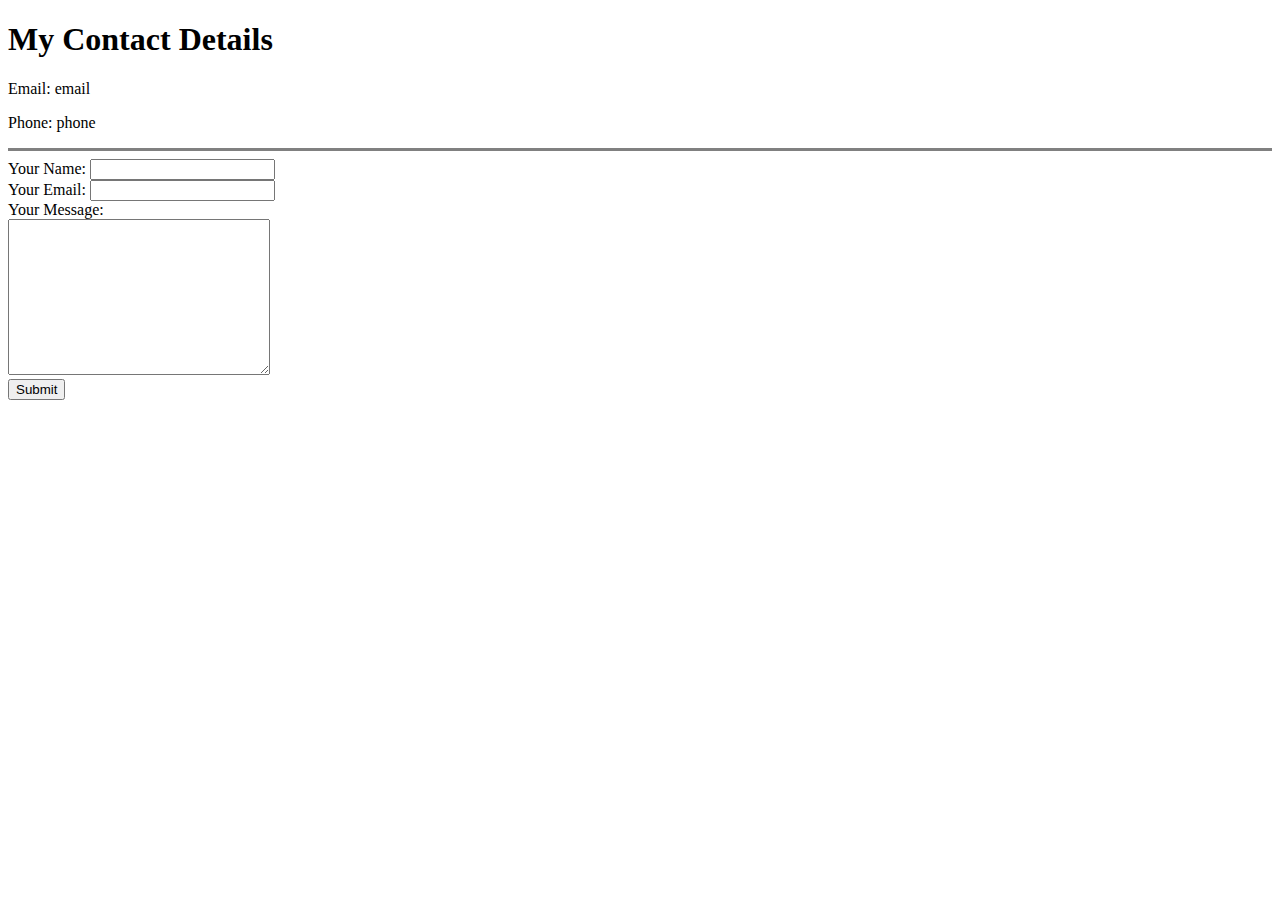
==== contacts.html @ a770e05c "Added first files" ====
<!DOCTYPE html>
<html lang="en" dir="ltr">

<head>
  <meta charset="utf-8">
  <title>Contacts</title>
</head>

<body>
  <h1>My Contact Details</h1>
  <p>Email: email</p>
  <p>Phone: phone</p>
  <hr size="3" noshade>
  <form action="mailto:aagamsshah30@gmail.com" method="post" enctype="text/plain">
    <label for="">Your Name:</label>
    <input type="text" name="yourName" value="">
    <br>
    <label for="">Your Email:</label>
    <input type="email" name="yourEmail" value="">
    <br>
    <label for="">Your Message:</label>
    <br>
    <textarea name="yourMessage" rows="10" cols="30"></textarea>
    <br>
    <input type="submit" name="">
  </form>
</body>

</html>
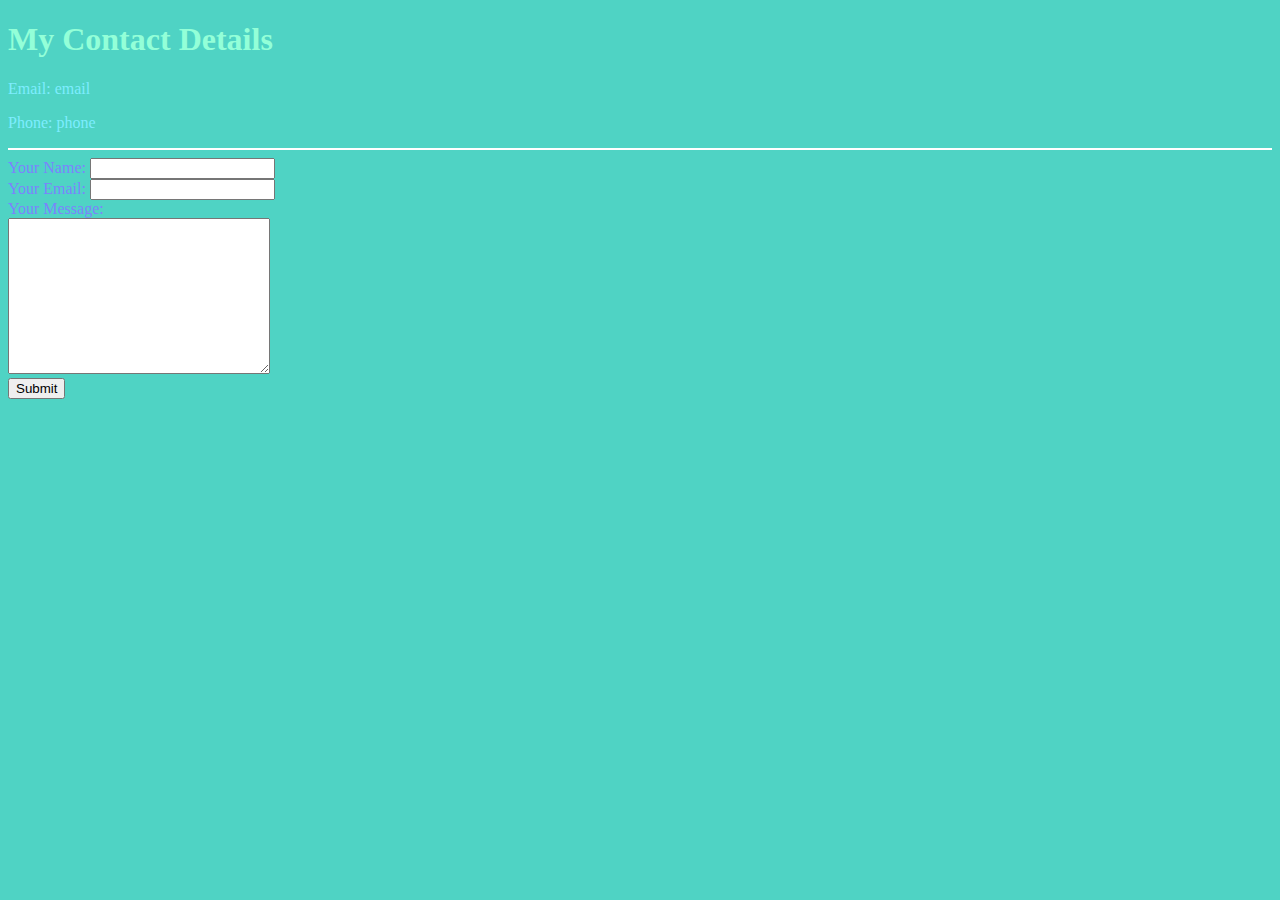
==== commit 447a2fe8: "Second Version" ====
--- a/contacts.html
+++ b/contacts.html
@@ -4,6 +4,7 @@
 <head>
   <meta charset="utf-8">
   <title>Contacts</title>
+  <link rel="stylesheet" href="css/styles.css">
 </head>
 
 <body>
--- a/css/styles.css
+++ b/css/styles.css
@@ -0,0 +1,34 @@
+body {
+  background-color: #4FD3C4;
+}
+
+
+hr {
+  background-color: white;
+  border-style: none;
+  height: 2px;
+}
+
+h1 {
+  color: #93FFD8;
+}
+
+h3 {
+  color: #93FFD8;
+}
+
+p {
+  color: #7DEDFF;
+}
+
+li {
+  color: #7DEDFF;
+}
+
+td {
+  color: #7DEDFF;
+}
+
+label {
+  color: #7C83FD;
+}
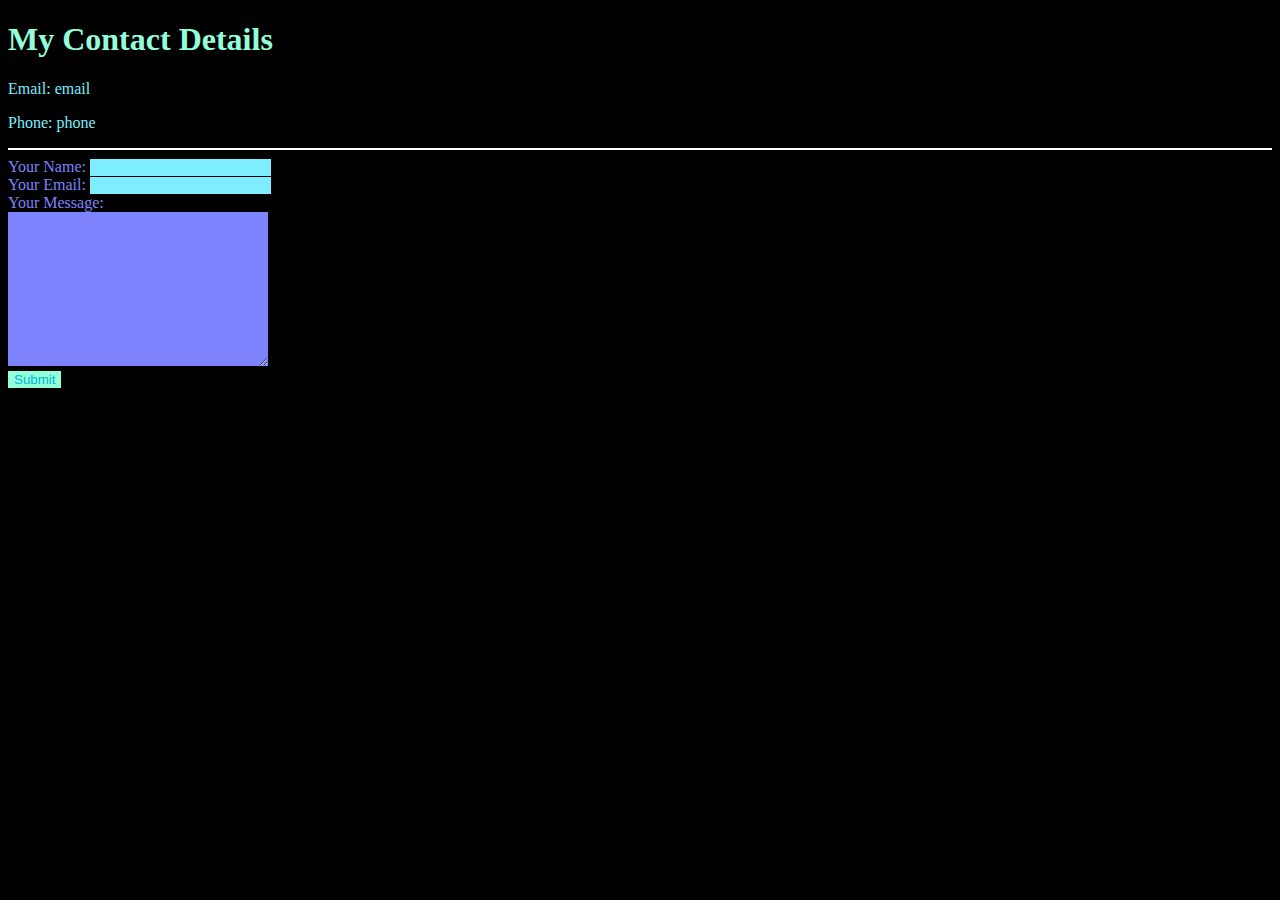
==== commit e24c06be: "3rd change" ====
--- a/contacts.html
+++ b/contacts.html
@@ -14,16 +14,16 @@
   <hr size="3" noshade>
   <form action="mailto:aagamsshah30@gmail.com" method="post" enctype="text/plain">
     <label for="">Your Name:</label>
-    <input type="text" name="yourName" value="">
+    <input class="contacter" type="text" name="yourName" value="">
     <br>
     <label for="">Your Email:</label>
-    <input type="email" name="yourEmail" value="">
+    <input class="contacter" type="email" name="yourEmail" value="">
     <br>
     <label for="">Your Message:</label>
     <br>
     <textarea name="yourMessage" rows="10" cols="30"></textarea>
     <br>
-    <input type="submit" name="">
+    <input class="submit1" type="submit" name="">
   </form>
 </body>
 
--- a/css/styles.css
+++ b/css/styles.css
@@ -1,5 +1,7 @@
+/********************************Tag Selectors*******************************/
+
 body {
-  background-color: #4FD3C4;
+  background-color: black;
 }
 
 
@@ -32,3 +34,37 @@
 label {
   color: #7C83FD;
 }
+
+a {
+  color: #00FFF0;
+  text-decoration: none;
+  transition: color 1s;
+}
+
+a:hover {
+  color: #10EAF0;
+}
+
+textarea {
+  background-color: #7C83FD;
+  border-style: none;
+}
+
+/********************************Class Selectors*****************************/
+
+.contacter {
+  background-color: #7DEDFF;
+  border-style: none;
+}
+
+.submit1{
+  background-color: #93FFD8;
+  border-style: none;
+  color: #00B4D8;
+}
+
+/********************************ID Selectors********************************/
+
+#circular {
+  border-radius: 100%;
+}
